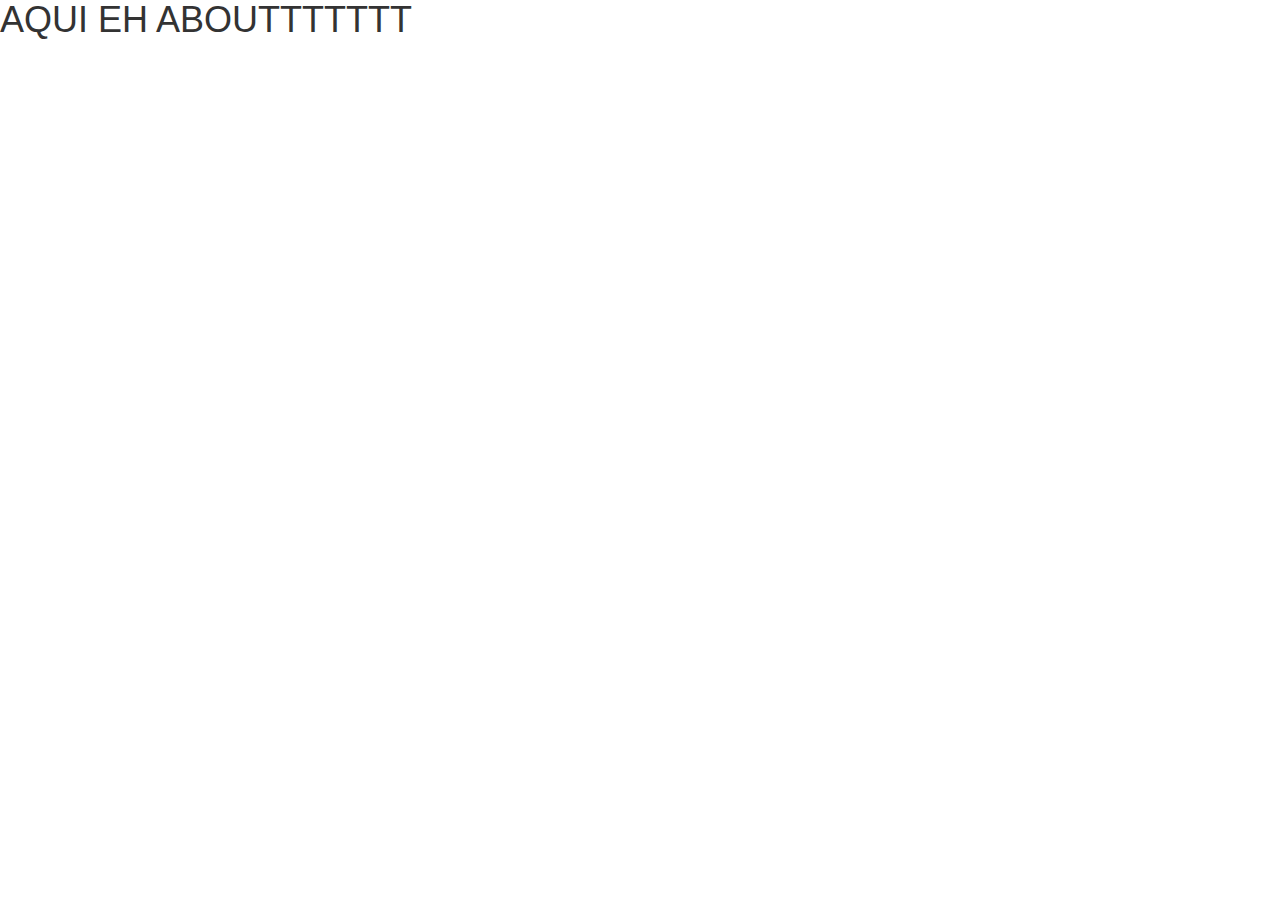
==== about.html @ 6396ccaf "Inital commit" ====
<!DOCTYPE html><html class=no-js><head><meta charset=utf-8><title>showshop prototype</title><meta name=description content=""><meta name=viewport content="width=device-width"><link rel="shortcut icon" href=/6df2b309.favicon.ico><!-- Place favicon.ico and apple-touch-icon.png in the root directory --><link rel=stylesheet href=styles/c7403260.main.css><body><!--[if lt IE 10]>
      <p class="browsehappy">You are using an <strong>outdated</strong> browser. Please <a href="http://browsehappy.com/">upgrade your browser</a> to improve your experience.</p>
  <![endif]--><h1>AQUI EH ABOUTTTTTTT</h1><script src=scripts/d24ded32.vendor.js></script><!-- Google Analytics: change UA-XXXXX-X to be your site's ID. --><script>(function(b, o, i, l, e, r) {
      b.GoogleAnalyticsObject = l;
      b[l] || (b[l] =
        function() {
          (b[l].q = b[l].q || []).push(arguments)
        });
      b[l].l = +new Date;
      e = o.createElement(i);
      r = o.getElementsByTagName(i)[0];
      e.src = '//www.google-analytics.com/analytics.js';
      r.parentNode.insertBefore(e, r)
    }(window, document, 'script', 'ga'));
    ga('create', 'UA-XXXXX-X');
    ga('send', 'pageview');</script><script src=scripts/6b5da0e8.plugins.js></script><script src=scripts/c49f8bf7.main.js></script>
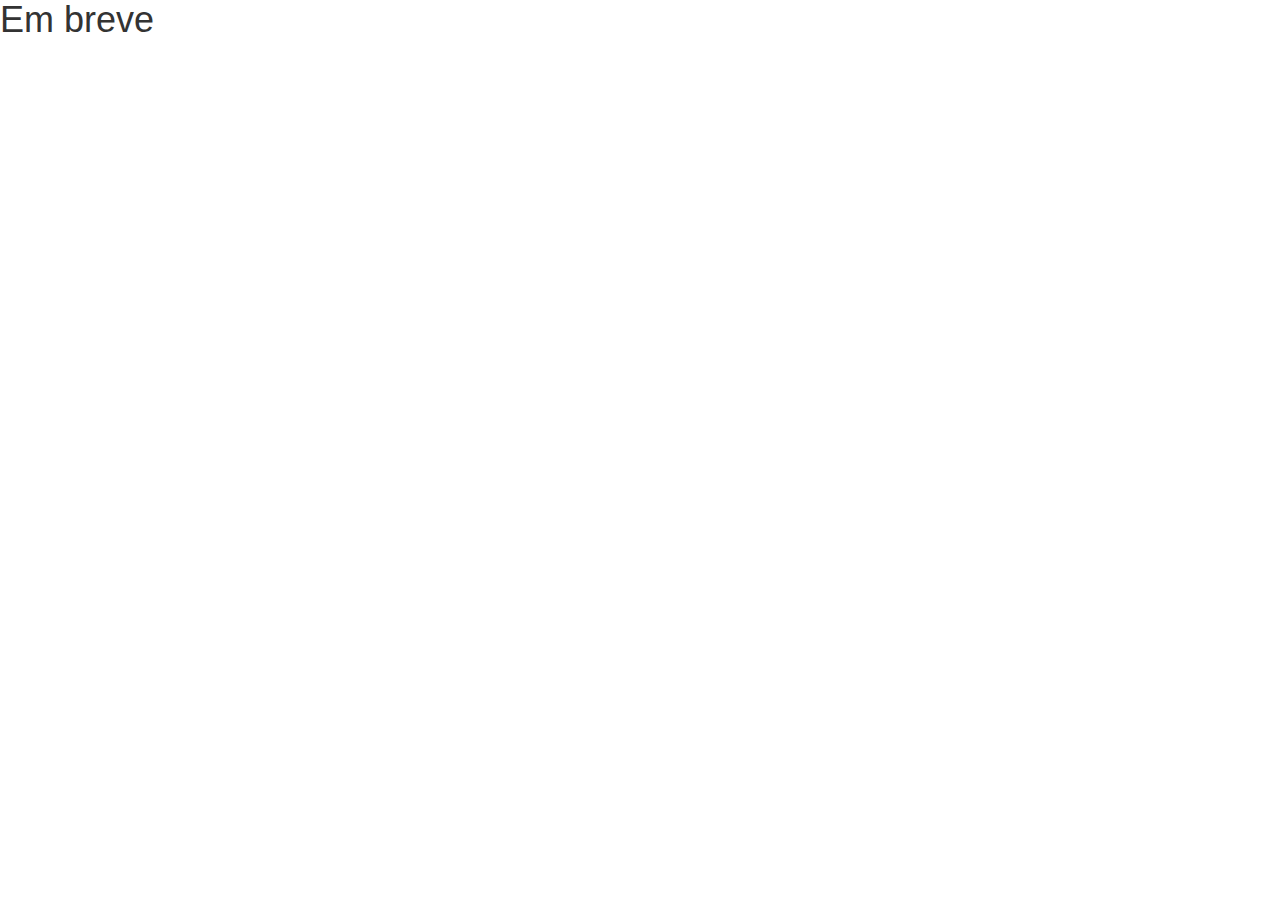
==== commit 50c9736c: "First version presented in class" ====
--- a/about.html
+++ b/about.html
@@ -1,6 +1,6 @@
 <!DOCTYPE html><html class=no-js><head><meta charset=utf-8><title>showshop prototype</title><meta name=description content=""><meta name=viewport content="width=device-width"><link rel="shortcut icon" href=/6df2b309.favicon.ico><!-- Place favicon.ico and apple-touch-icon.png in the root directory --><link rel=stylesheet href=styles/c7403260.main.css><body><!--[if lt IE 10]>
       <p class="browsehappy">You are using an <strong>outdated</strong> browser. Please <a href="http://browsehappy.com/">upgrade your browser</a> to improve your experience.</p>
-  <![endif]--><h1>AQUI EH ABOUTTTTTTT</h1><script src=scripts/d24ded32.vendor.js></script><!-- Google Analytics: change UA-XXXXX-X to be your site's ID. --><script>(function(b, o, i, l, e, r) {
+  <![endif]--><h1>Em breve</h1><script src=scripts/3d94e355.vendor.js></script><!-- Google Analytics: change UA-XXXXX-X to be your site's ID. --><script>(function(b, o, i, l, e, r) {
       b.GoogleAnalyticsObject = l;
       b[l] || (b[l] =
         function() {
@@ -13,4 +13,4 @@
       r.parentNode.insertBefore(e, r)
     }(window, document, 'script', 'ga'));
     ga('create', 'UA-XXXXX-X');
-    ga('send', 'pageview');</script><script src=scripts/6b5da0e8.plugins.js></script><script src=scripts/c49f8bf7.main.js></script>+    ga('send', 'pageview');</script><script src=scripts/56cc4f56.plugins.js></script><script src=scripts/198f5cee.main.js></script>